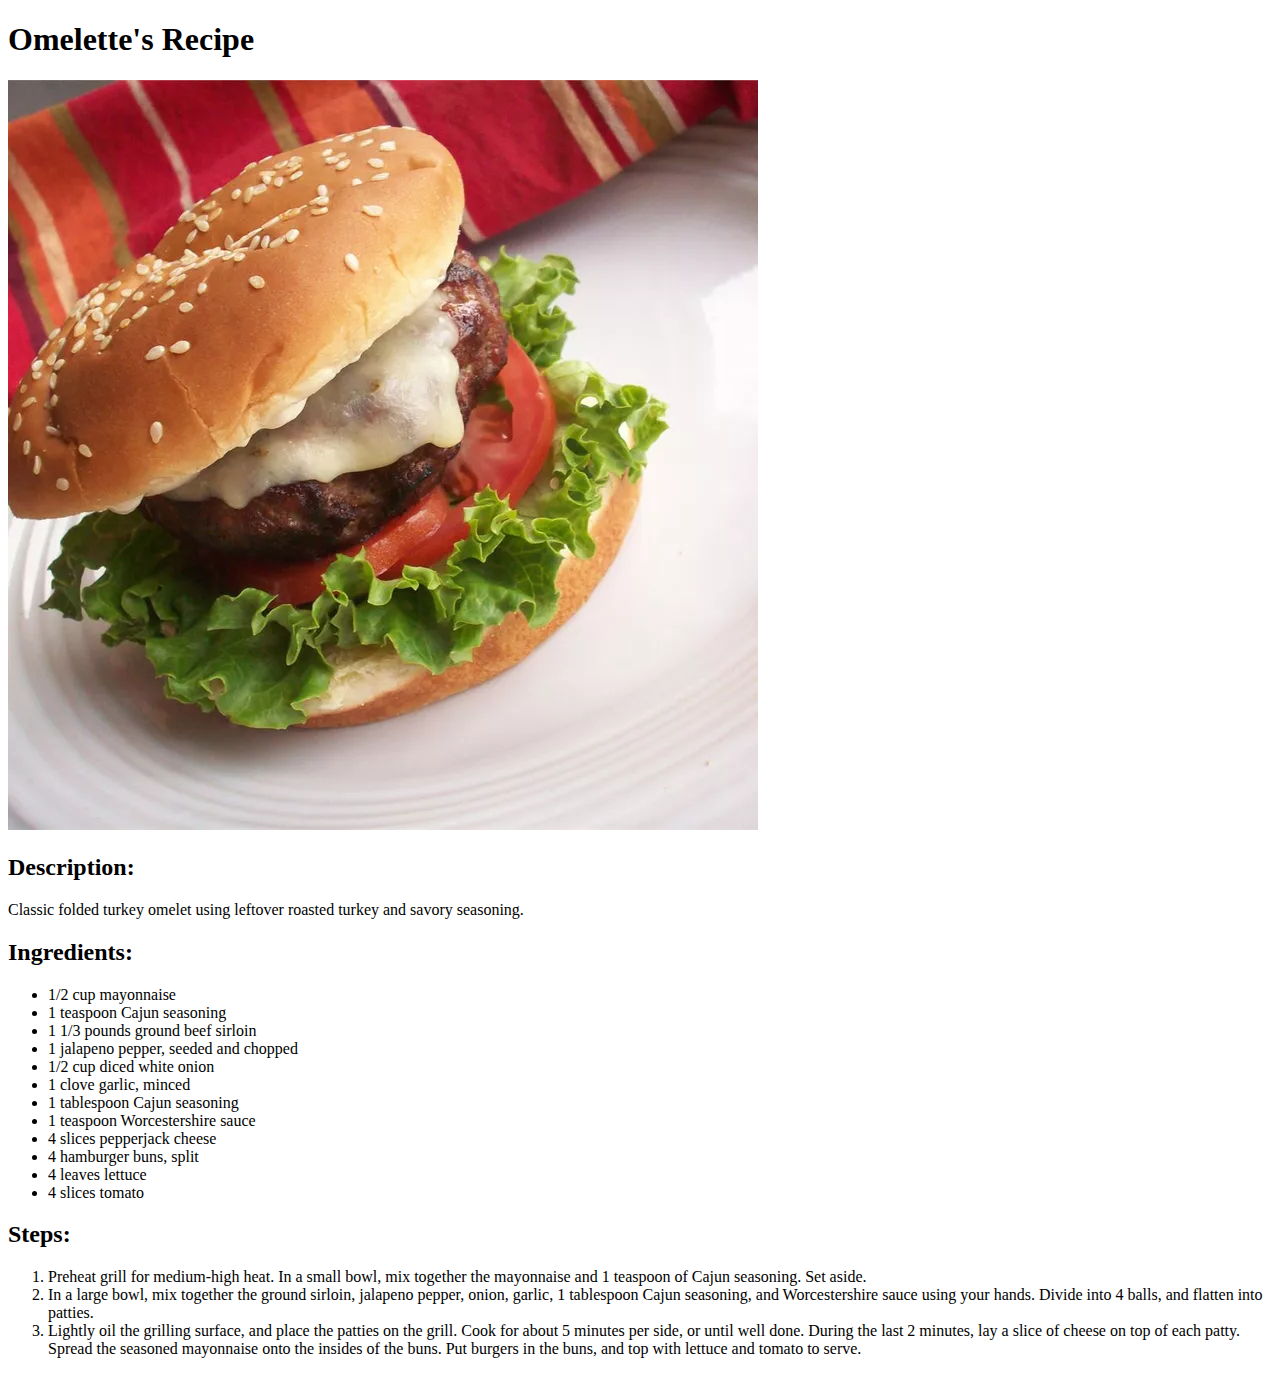
==== recipes/burgers.html @ a321cb65 "Made a Burger Recipe Page This includes a picture of the burger as well as a list of ingredients and" ====
<!DOCTYPE html>
<html lang="en">
    <head>
        <meta charset="UTF-8">
        <title>Burger's Recipes</title>
    </head>

    <body>
        <h1>Omelette's Recipe</h1>
        <img src="img/burgers.jpg" alt="Picture of Burger">
        
        <!--Paragraph describing how to make Burger-->
        <h2>Description:</h2>
        <p>Classic folded turkey omelet using leftover 
            roasted turkey and savory seasoning.
        </p>

        <!--Unordered list of ingredients of the Burger-->
        <h2>Ingredients:</h2>
        <ul>
            <li>1/2 cup mayonnaise</li>
            <li>1 teaspoon Cajun seasoning</li>
            <li>1 1/3 pounds ground beef sirloin</li>
            <li>1 jalapeno pepper, seeded and chopped</li>
            <li>1/2 cup diced white onion</li>
            <li>1 clove garlic, minced</li>
            <li>1 tablespoon Cajun seasoning</li>
            <li>1 teaspoon Worcestershire sauce</li>
            <li>4 slices pepperjack cheese</li>
            <li>4 hamburger buns, split</li>
            <li>4 leaves lettuce</li>
            <li>4 slices tomato</li>
        </ul>

        <!--Ordered list of steps to make the Burger-->
        <h2>Steps:</h2>
        <ol>
            <li>Preheat grill for medium-high heat. In a small bowl, 
                mix together the mayonnaise and 1 teaspoon of Cajun 
                seasoning. Set aside.
            </li>
            <li>In a large bowl, mix together the ground sirloin, 
                jalapeno pepper, onion, garlic, 1 tablespoon Cajun 
                seasoning, and Worcestershire sauce using your hands. 
                Divide into 4 balls, and flatten into patties.</li>
            <li>Lightly oil the grilling surface, and place the patties 
                on the grill. Cook for about 5 minutes per side, or 
                until well done. During the last 2 minutes, lay a slice 
                of cheese on top of each patty. Spread the seasoned 
                mayonnaise onto the insides of the buns. Put burgers in 
                the buns, and top with lettuce and tomato to serve.</li>
        </ol>
    </body>
</html>
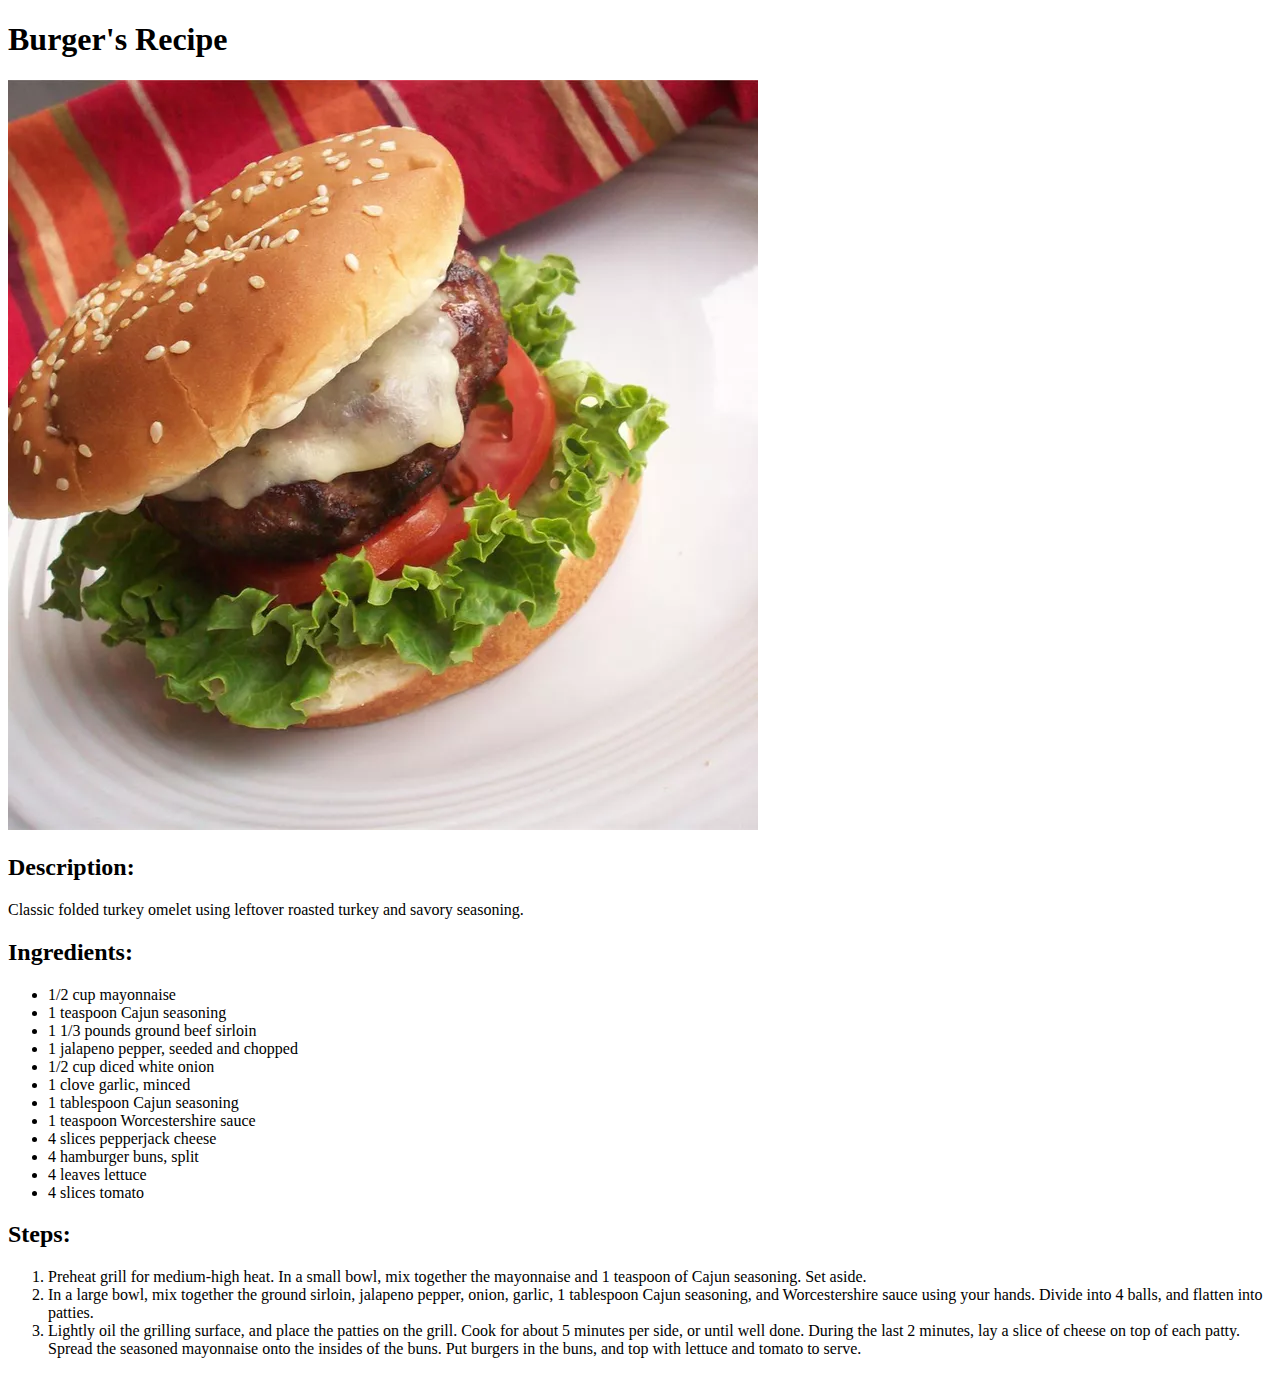
==== commit 6f3f7ee2: "Typo in the title of the Burger page" ====
--- a/recipes/burgers.html
+++ b/recipes/burgers.html
@@ -6,7 +6,7 @@
     </head>
 
     <body>
-        <h1>Omelette's Recipe</h1>
+        <h1>Burger's Recipe</h1>
         <img src="img/burgers.jpg" alt="Picture of Burger">
         
         <!--Paragraph describing how to make Burger-->
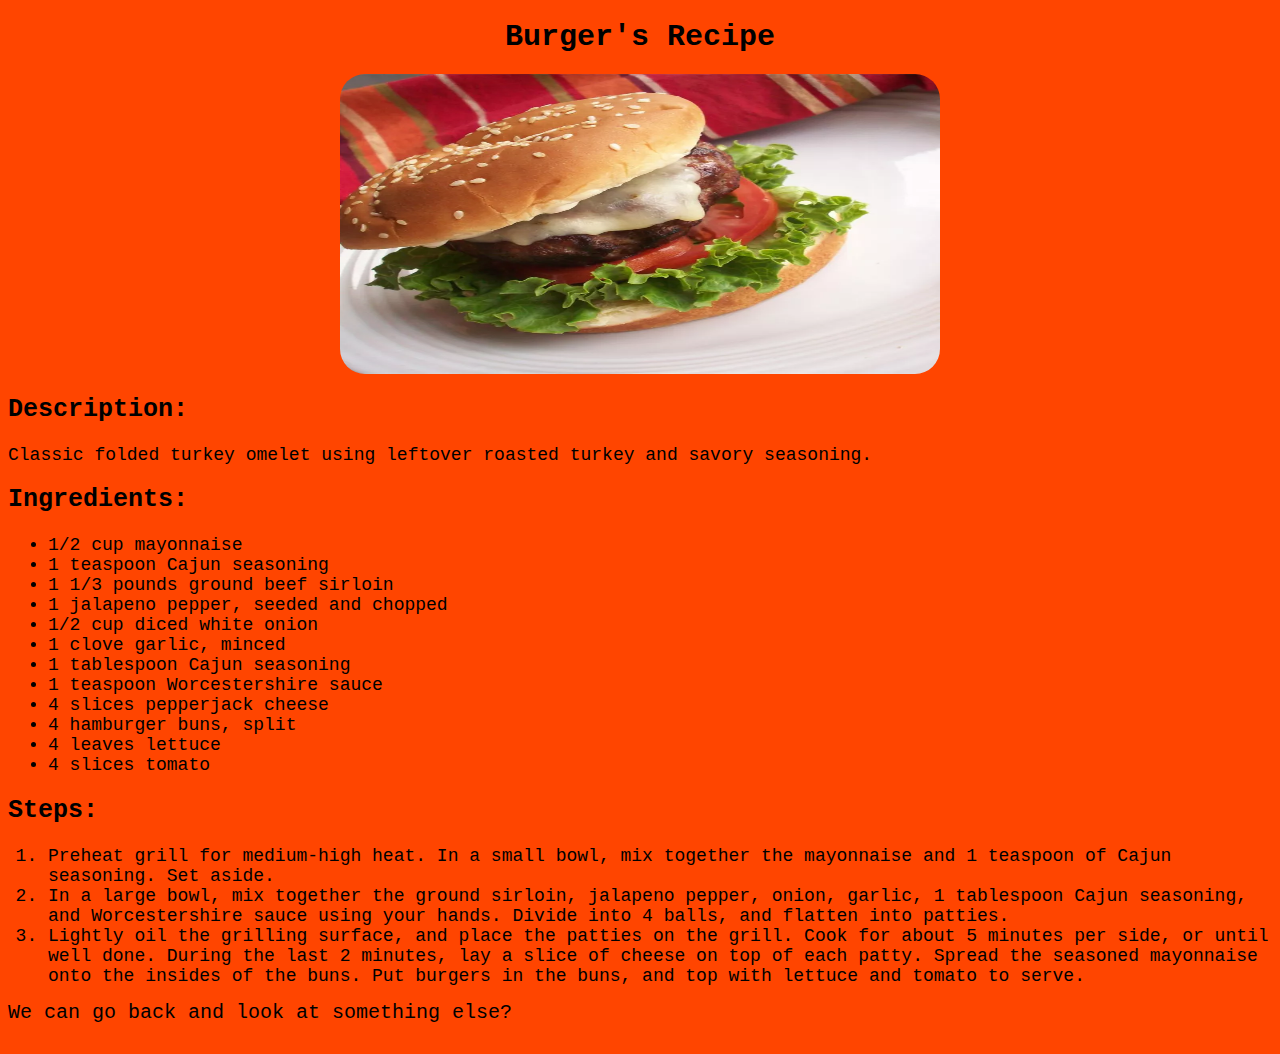
==== commit 63d948ea: "Added styling to the recipe pages Adde background color and font styling to recipe pages." ====
--- a/recipes/burgers.html
+++ b/recipes/burgers.html
@@ -3,6 +3,7 @@
     <head>
         <meta charset="UTF-8">
         <title>Burger's Recipes</title>
+        <link rel="stylesheet" href="recipestyle.css">
     </head>
 
     <body>
@@ -50,5 +51,7 @@
                 mayonnaise onto the insides of the buns. Put burgers in 
                 the buns, and top with lettuce and tomato to serve.</li>
         </ol>
+        
+        <a href="../index.html">We can go back and look at something else?</a>
     </body>
 </html>--- a/recipes/recipestyle.css
+++ b/recipes/recipestyle.css
@@ -0,0 +1,48 @@
+* {
+    font-family: "Monaco", monospace;
+    text-decoration: none;    
+}
+
+body {
+    background-color: orangered;
+    font-size: 15px;
+}
+
+h1 {
+    font-size: 30px;
+    text-align: center;
+}
+
+img {
+    display: block;
+    margin-left: auto;
+    margin-right: auto;
+    width: 600px;
+    height: 300px;
+    border-radius: 25px;
+}
+
+h2 {
+    font-size: 25px;
+}
+
+a {
+    color: black;
+    text-decoration: none;
+    position: relative;
+    font-size: 20px;
+}
+
+a:hover {
+    cursor: pointer;
+}
+
+a:active {
+    box-shadow: none;
+    top: 5px;
+}
+
+p, li {
+    font-family: 'Andale Mono', AndaleMono, monospace;
+    font-size: 18px;
+}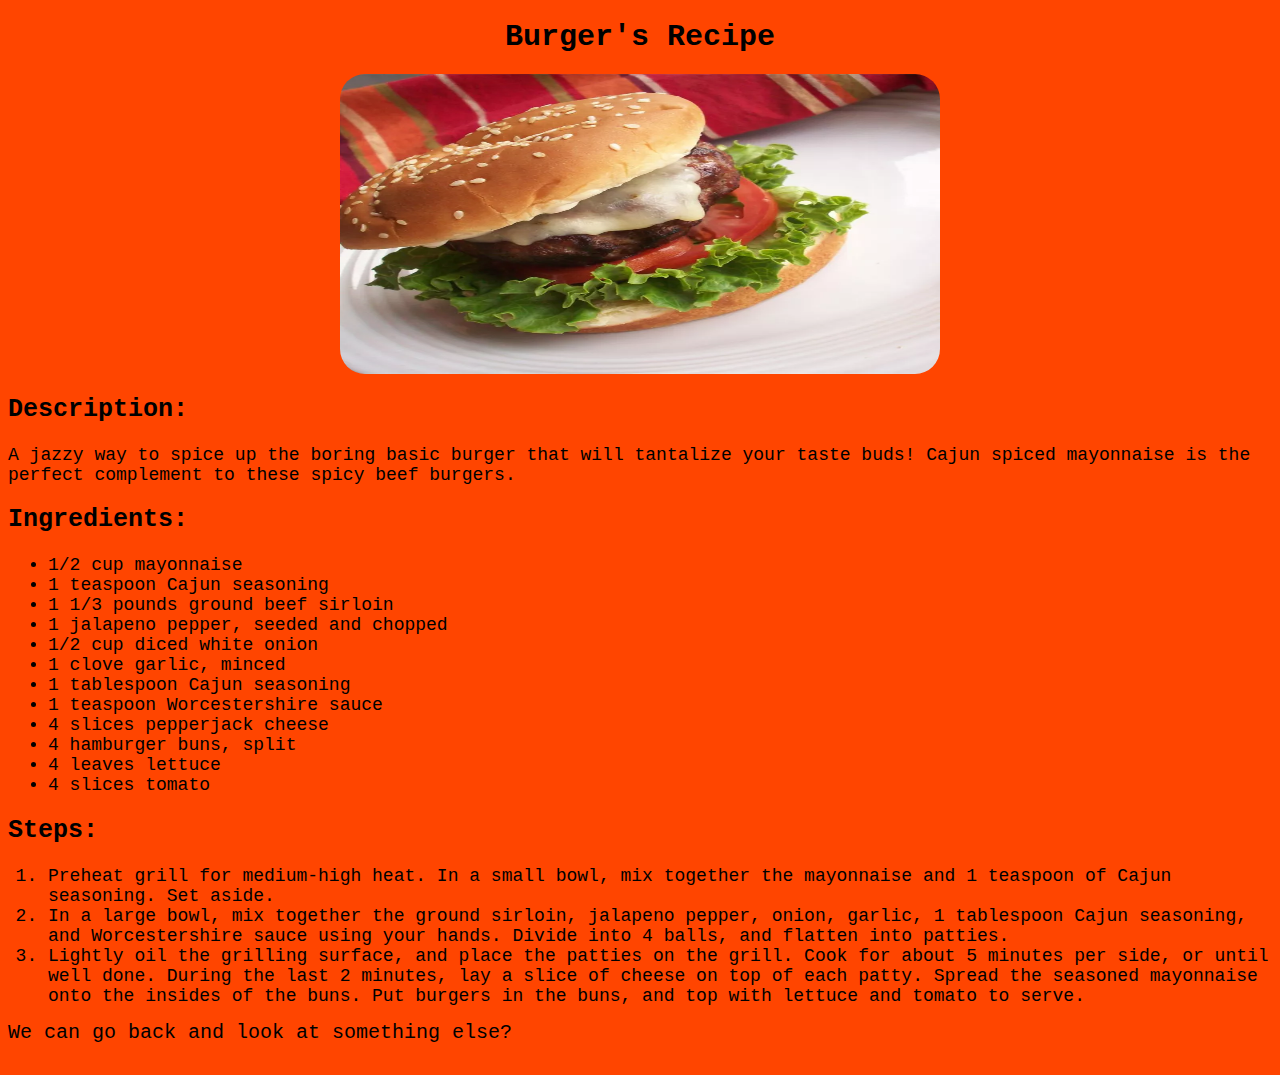
==== commit a2bdf33d: "Typo on the Burger Recipe Page" ====
--- a/recipes/burgers.html
+++ b/recipes/burgers.html
@@ -12,8 +12,9 @@
         
         <!--Paragraph describing how to make Burger-->
         <h2>Description:</h2>
-        <p>Classic folded turkey omelet using leftover 
-            roasted turkey and savory seasoning.
+        <p>A jazzy way to spice up the boring basic burger that will tantalize 
+            your taste buds! Cajun spiced mayonnaise is the perfect complement to 
+            these spicy beef burgers.
         </p>
 
         <!--Unordered list of ingredients of the Burger-->
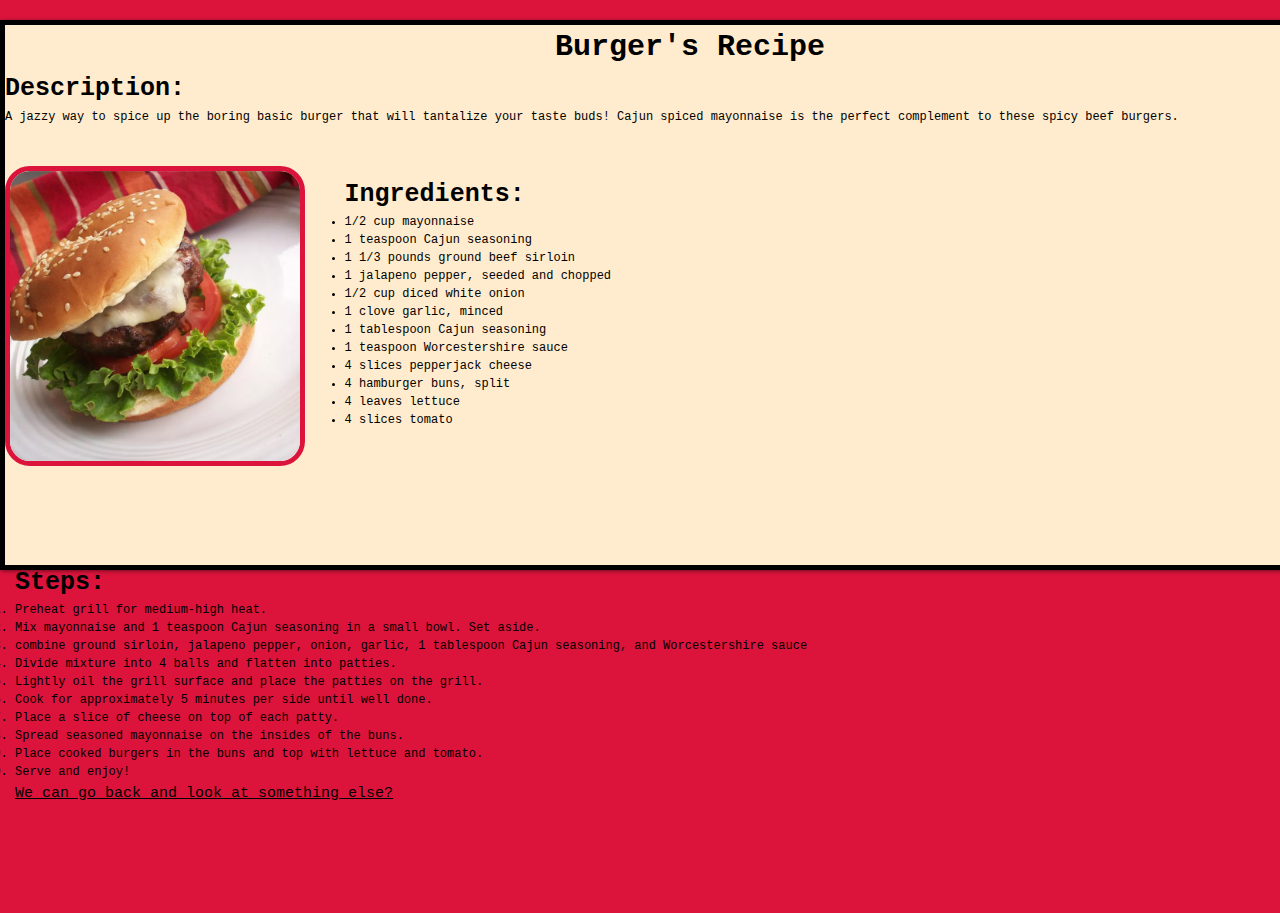
==== commit da6d73de: "Updated Styling for the home, burger, lasagna and omelette pages" ====
--- a/recipes/burgers.html
+++ b/recipes/burgers.html
@@ -3,56 +3,59 @@
     <head>
         <meta charset="UTF-8">
         <title>Burger's Recipes</title>
-        <link rel="stylesheet" href="recipestyle.css">
+        <link rel="stylesheet" href="burgers.css">
     </head>
 
     <body>
-        <h1>Burger's Recipe</h1>
-        <img src="img/burgers.jpg" alt="Picture of Burger">
-        
-        <!--Paragraph describing how to make Burger-->
-        <h2>Description:</h2>
-        <p>A jazzy way to spice up the boring basic burger that will tantalize 
-            your taste buds! Cajun spiced mayonnaise is the perfect complement to 
-            these spicy beef burgers.
-        </p>
+        <div class="container" id="container">
+            <div class="recipe-card">
+                <h1>Burger's Recipe</h1>
+                
+                <!--Paragraph describing how to make Burger-->
+                <h2>Description:</h2>
+                <p>A jazzy way to spice up the boring basic burger that will tantalize 
+                    your taste buds! Cajun spiced mayonnaise is the perfect complement to 
+                    these spicy beef burgers.
+                </p>
 
-        <!--Unordered list of ingredients of the Burger-->
-        <h2>Ingredients:</h2>
-        <ul>
-            <li>1/2 cup mayonnaise</li>
-            <li>1 teaspoon Cajun seasoning</li>
-            <li>1 1/3 pounds ground beef sirloin</li>
-            <li>1 jalapeno pepper, seeded and chopped</li>
-            <li>1/2 cup diced white onion</li>
-            <li>1 clove garlic, minced</li>
-            <li>1 tablespoon Cajun seasoning</li>
-            <li>1 teaspoon Worcestershire sauce</li>
-            <li>4 slices pepperjack cheese</li>
-            <li>4 hamburger buns, split</li>
-            <li>4 leaves lettuce</li>
-            <li>4 slices tomato</li>
-        </ul>
+                <img src="img/burgers.jpg" alt="Picture of Burger">
 
-        <!--Ordered list of steps to make the Burger-->
-        <h2>Steps:</h2>
-        <ol>
-            <li>Preheat grill for medium-high heat. In a small bowl, 
-                mix together the mayonnaise and 1 teaspoon of Cajun 
-                seasoning. Set aside.
-            </li>
-            <li>In a large bowl, mix together the ground sirloin, 
-                jalapeno pepper, onion, garlic, 1 tablespoon Cajun 
-                seasoning, and Worcestershire sauce using your hands. 
-                Divide into 4 balls, and flatten into patties.</li>
-            <li>Lightly oil the grilling surface, and place the patties 
-                on the grill. Cook for about 5 minutes per side, or 
-                until well done. During the last 2 minutes, lay a slice 
-                of cheese on top of each patty. Spread the seasoned 
-                mayonnaise onto the insides of the buns. Put burgers in 
-                the buns, and top with lettuce and tomato to serve.</li>
-        </ol>
-        
-        <a href="../index.html">We can go back and look at something else?</a>
+                <div class="recipe-list">
+                    <!--Unordered list of ingredients of the Burger-->
+                    <h2>Ingredients:</h2>
+                    <ul>
+                        <li>1/2 cup mayonnaise</li>
+                        <li>1 teaspoon Cajun seasoning</li>
+                        <li>1 1/3 pounds ground beef sirloin</li>
+                        <li>1 jalapeno pepper, seeded and chopped</li>
+                        <li>1/2 cup diced white onion</li>
+                        <li>1 clove garlic, minced</li>
+                        <li>1 tablespoon Cajun seasoning</li>
+                        <li>1 teaspoon Worcestershire sauce</li>
+                        <li>4 slices pepperjack cheese</li>
+                        <li>4 hamburger buns, split</li>
+                        <li>4 leaves lettuce</li>
+                        <li>4 slices tomato</li>
+                    </ul>
+                </div>
+                <div class="recipe-steps">
+                    <!--Ordered list of steps to make the Burger-->
+                    <h2>Steps:</h2>
+                    <ol>
+                        <li>Preheat grill for medium-high heat.</li>
+                        <li>Mix mayonnaise and 1 teaspoon Cajun seasoning in a small bowl. Set aside.</li>
+                        <li>combine ground sirloin, jalapeno pepper, onion, garlic, 1 tablespoon Cajun seasoning, and Worcestershire sauce </li>
+                        <li>Divide mixture into 4 balls and flatten into patties.</li>
+                        <li>Lightly oil the grill surface and place the patties on the grill.</li>
+                        <li>Cook for approximately 5 minutes per side until well done.</li>
+                        <li>Place a slice of cheese on top of each patty.</li>
+                        <li>Spread seasoned mayonnaise on the insides of the buns.</li>
+                        <li>Place cooked burgers in the buns and top with lettuce and tomato.</li>
+                        <li>Serve and enjoy!</li>
+                    </ol>
+                    <a href="../index.html">We can go back and look at something else?</a>
+                </div>
+            </div>
+        </div>
     </body>
 </html>--- a/recipes/burgers.css
+++ b/recipes/burgers.css
@@ -0,0 +1,75 @@
+* {
+    margin: 0;
+    padding: 0;
+    line-height: 1.5;
+    box-sizing: border-box;
+}
+
+body {
+    background-color: crimson;
+    font-family: "Monaco", monospace;
+}
+
+.recipe-card {
+    border: 5px solid black;
+    height: 550px;
+    width: 1380px;
+    background-color: blanchedalmond;
+    margin: 20px auto;
+    box-shadow: 1px 1px 4px rgba(0, 0, 0, .5);
+}
+
+.recipe-card h1 {
+    font-size: 30px;
+    text-align: center;
+}
+
+.recipe-card h2 {
+    font-size: 25px;
+}
+
+.recipe-card img{
+    border: 5px solid crimson;
+    display: inline-block;
+    margin: 40px 0;
+}
+
+img {
+    width: 300px;
+    height: auto;
+    border-radius: 25px;
+    display: inline-block;
+}
+
+.recipe-list {
+    display: inline-block;
+    vertical-align: top;
+    margin: 50px 30px;
+}
+
+.recipe-steps {
+    display: inline-block;
+    height: 300px;
+    vertical-align: top;
+    margin: 50px 10px;
+}
+
+.recipe-steps a {
+    color: black;
+    font-size: 15px;
+}
+
+a:hover {
+    cursor: pointer;
+    color:crimson
+}
+
+a:active {
+    box-shadow: none;
+    top: 5px;
+}
+
+p, li {
+    font-family: 'Andale Mono', AndaleMono, monospace;
+    font-size: 12px;
+}
